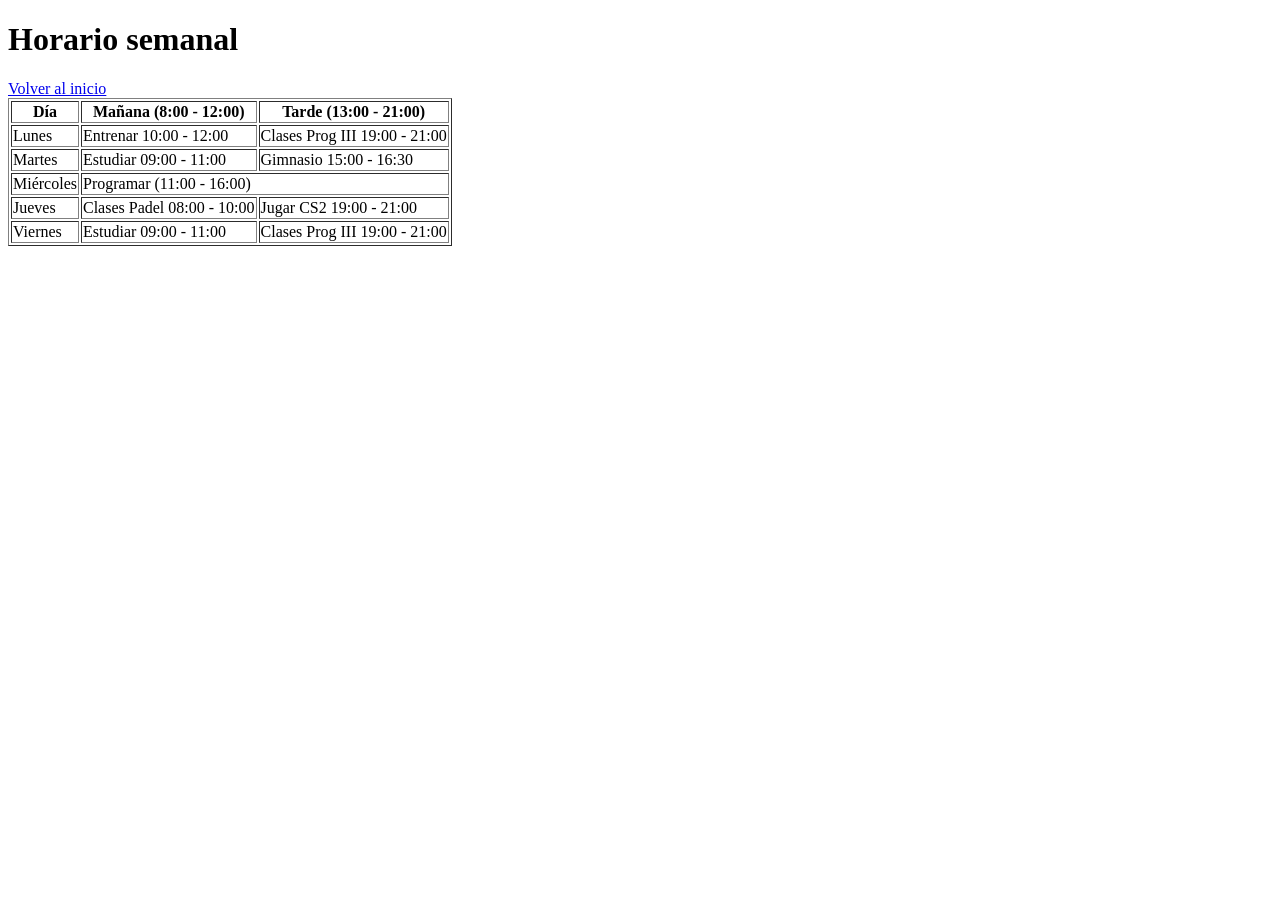
==== horario.html @ 1350a22f "se hizo el archivo receta" ====
<!DOCTYPE html>
<html lang="es">
<head>
    <meta charset="UTF-8">
    <title>Horario</title>
    <link rel="stylesheet" href="styles.css">
</head>
<body>

<h1>Horario semanal</h1>

<a href="index.html">Volver al inicio</a>

<table border="1">
    <tr>
        <th>Día</th>
        <th>Mañana (8:00 - 12:00)</th>
        <th>Tarde (13:00 - 21:00)</th>
    </tr>

    <tr>
        <td>Lunes</td>
        <td>Entrenar 10:00 - 12:00</td>
        <td>Clases Prog III 19:00 - 21:00</td>
    </tr>

    <tr>
        <td>Martes</td>
        <td>Estudiar 09:00 - 11:00</td>
        <td>Gimnasio 15:00 - 16:30</td>
    </tr>

    <tr>
        <td>Miércoles</td>
        <td colspan="2">Programar (11:00 - 16:00)</td>
    </tr>

    <tr>
        <td>Jueves</td>
        <td>Clases Padel 08:00 - 10:00</td>
        <td>Jugar CS2 19:00 - 21:00</td>
    </tr>

    <tr>
        <td>Viernes</td>
        <td>Estudiar 09:00 - 11:00</td>
        <td>Clases Prog III 19:00 - 21:00</td>
    </tr>
</table>

</body>
</html>
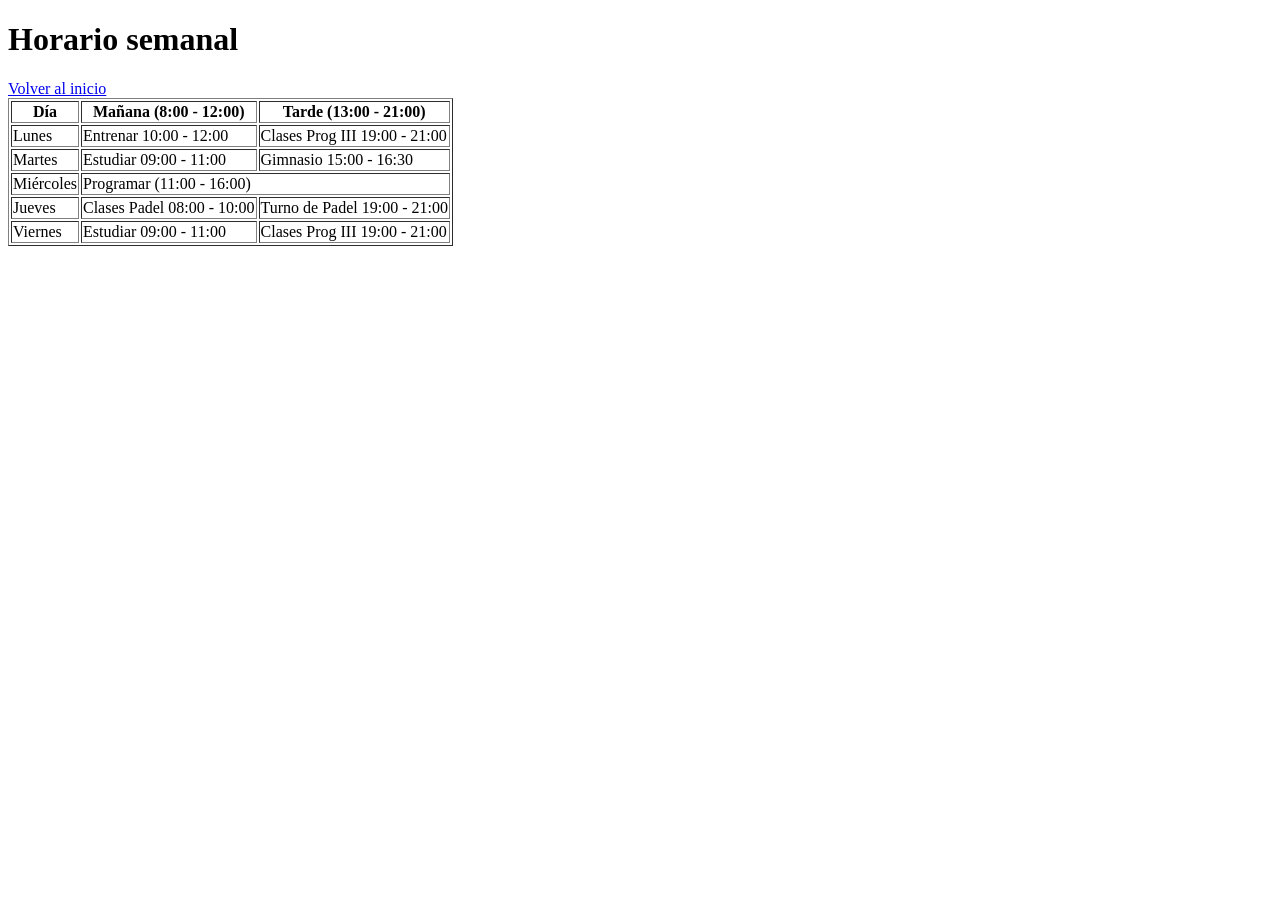
==== commit 89728daf: "se creo el archivo horario y se modifico" ====
--- a/horario.html
+++ b/horario.html
@@ -38,7 +38,7 @@
     <tr>
         <td>Jueves</td>
         <td>Clases Padel 08:00 - 10:00</td>
-        <td>Jugar CS2 19:00 - 21:00</td>
+        <td>Turno de Padel 19:00 - 21:00</td>
     </tr>
 
     <tr>
